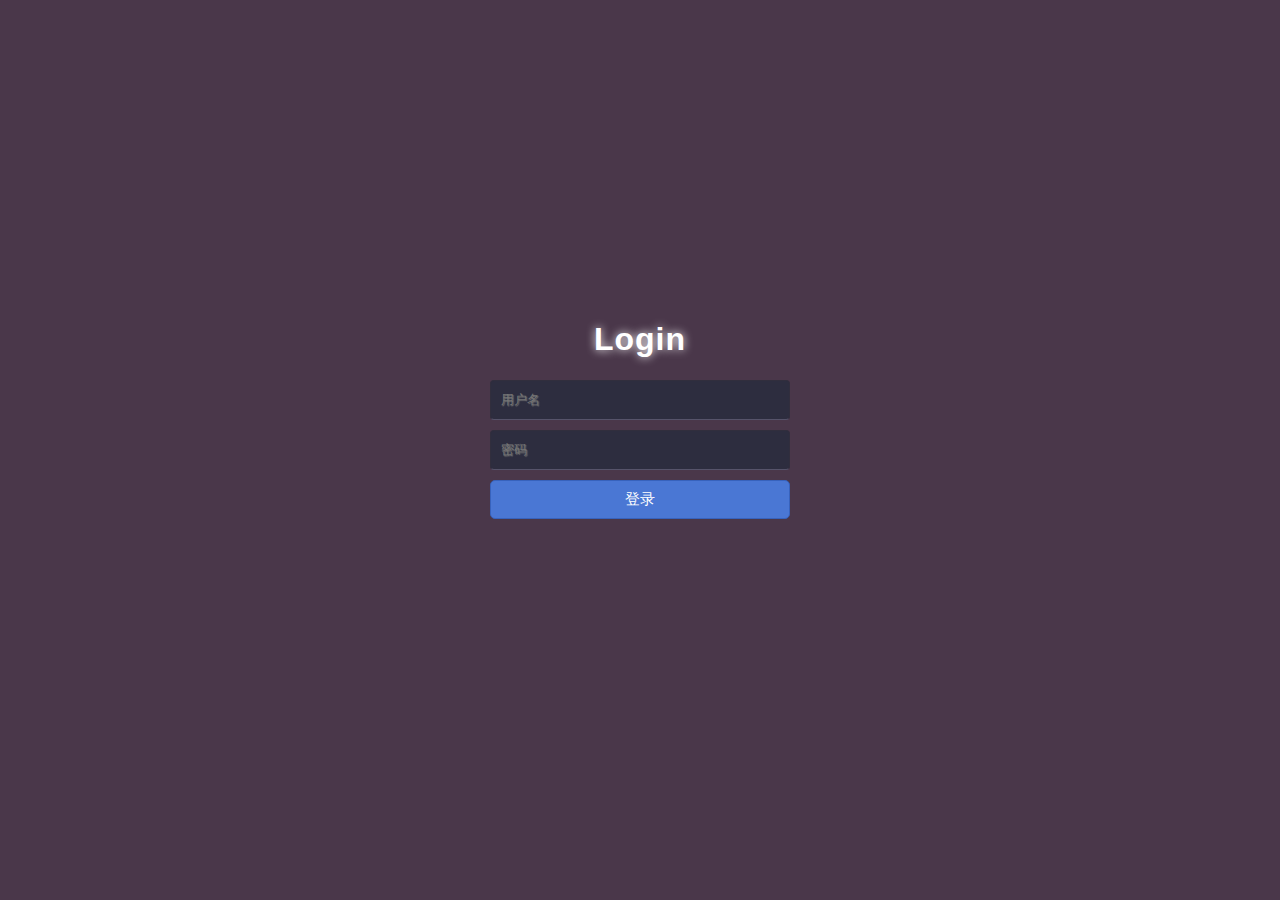
==== Game/Login.html @ 98508c58 "Login add" ====
<!DOCTYPE HTML>
<html>
<head>
<title>登陆页面</title>
<meta http-equiv="content-type" content="text/html" charset="utf-8" />
 <link rel="stylesheet" type="text/css" href="Login.css"/>  
<script language="javascript" type="text/javascript">
function re()
{
var username=document.getElementById("username");
var pass=document.getElementById("password");
if(username.value=="")
{
alert("请输入用户名");
username.focus();
return ;
}
   else  if(pass.value=="")
{
alert("请输入密码");
return;
}
   else  if((username.value=="crt")&&(pass.value=="123456"))
{
   
   //alert("登录成功，即将跳转");
   window.location.href="FKGame.html";
   //window.open('FKGame.html');
   //frm.submit();
   //document.getElementById('totalSecond').textContent = --second; 
   //if (second < 0) location.href = 'FKGame.html'; 
	
}
  else
{
alert("false and again");
return;
          }
return true;
}


</script>
</head>

<body>  
    <div id="login">  
        <h1>Login</h1>  
        <form method="post">  
            <input type="text" required="required" placeholder="用户名" name="username" id="username"></input>  
            <input type="password" required="required" placeholder="密码" name="password" id="password"></input>  
            <button class="but" type="button" onclick="re();">登录</button>
        </form>  
    </div>  
</body>  



<!--<body>
<form name="form" action="0.html" method="post">
  <table>
    <tr align=center>
      <td>请输入用户名：</td>
      <td><input type="text" name="username"  id="username"></td>
    </tr>
    <tr align=center>
      <td>请输入密码：</td>
      <td><input type="password" name="password" id="password"></td>
    </tr>
    <tr align=center>
      <td colspan="2">
      <input type="button" value="登 录" onclick="re();"/>
        <input type="reset" value="重 置"/></td>
    </tr>
  </table>
</form>
</body>
</html>
---- Game/Login.css ----
@charset "utf-8";
html{   
    width: 100%;   
    height: 100%;   
    overflow: hidden;   
    font-style: sans-serif;   
}   
body{   
    width: 100%;   
    height: 100%;   
    font-family: 'Open Sans',sans-serif;   
    margin: 0;   
    background-color: #4A374A;   
}   
#login{   
    position: absolute;   
    top: 50%;   
    left:50%;   
    margin: -150px 0 0 -150px;   
    width: 300px;   
    height: 300px;   
}   
#login h1{   
    color: #fff;   
    text-shadow:0 0 10px;   
    letter-spacing: 1px;   
    text-align: center;   
}   
h1{   
    font-size: 2em;   
    margin: 0.67em 0;   
}   
input{   
    width: 278px;   
    height: 18px;   
    margin-bottom: 10px;   
    outline: none;   
    padding: 10px;   
    font-size: 13px;   
    color: #fff;   
    text-shadow:1px 1px 1px;   
    border-top: 1px solid #312E3D;   
    border-left: 1px solid #312E3D;   
    border-right: 1px solid #312E3D;   
    border-bottom: 1px solid #56536A;   
    border-radius: 4px;   
    background-color: #2D2D3F;   
}   
.but{   
    width: 300px;   
    min-height: 20px;   
    display: block;   
    background-color: #4a77d4;   
    border: 1px solid #3762bc;   
    color: #fff;   
    padding: 9px 14px;   
    font-size: 15px;   
    line-height: normal;   
    border-radius: 5px;   
    margin: 0;   
}  /* CSS Document */
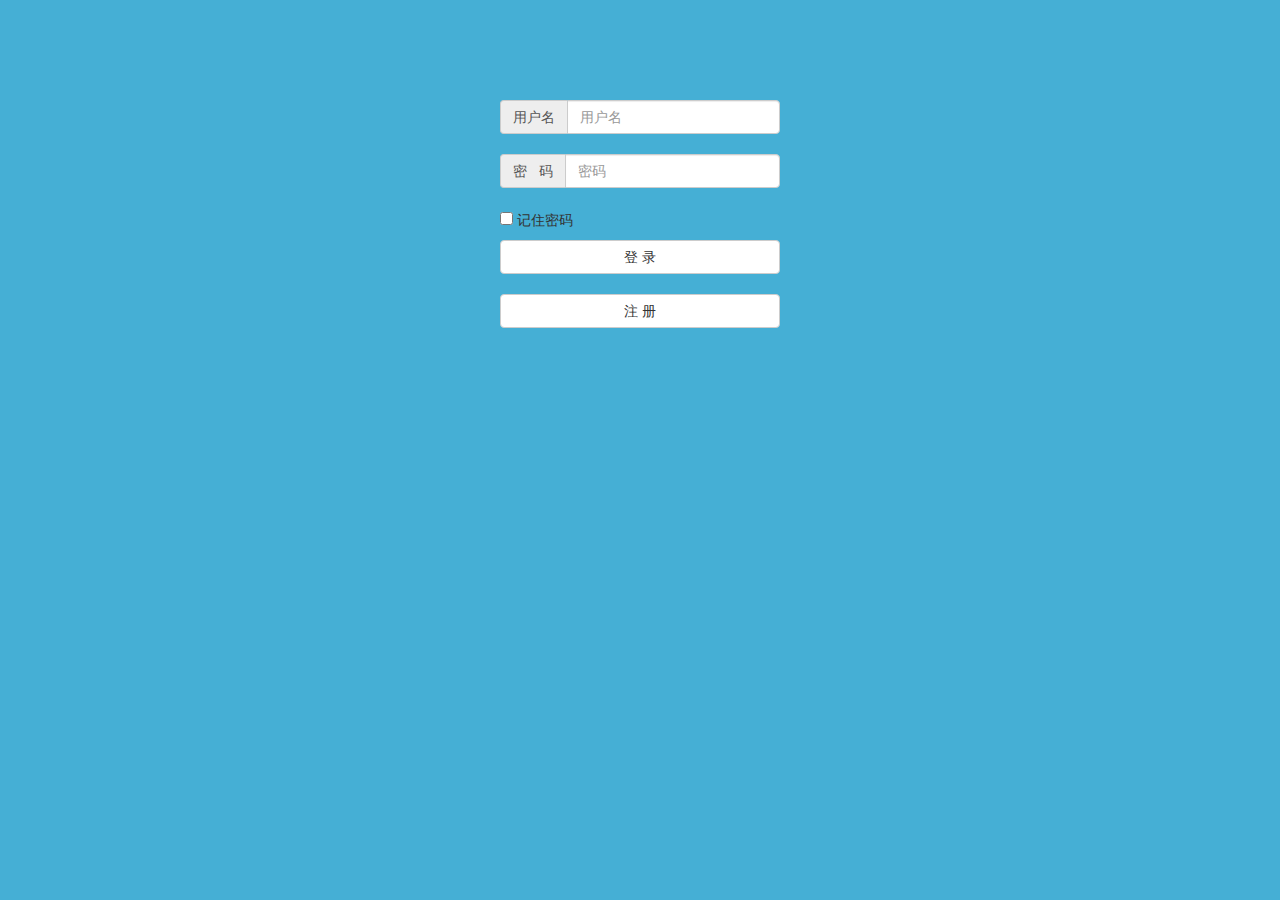
==== commit 1a2aad12: "perfect css" ====
--- a/Game/Login.html
+++ b/Game/Login.html
@@ -1,78 +1,76 @@
-<!DOCTYPE HTML>
-<html>
+<!doctype html>
+<html lang="en">
 <head>
-<title>登陆页面</title>
-<meta http-equiv="content-type" content="text/html" charset="utf-8" />
- <link rel="stylesheet" type="text/css" href="Login.css"/>  
-<script language="javascript" type="text/javascript">
-function re()
-{
-var username=document.getElementById("username");
-var pass=document.getElementById("password");
-if(username.value=="")
-{
-alert("请输入用户名");
-username.focus();
-return ;
-}
-   else  if(pass.value=="")
-{
-alert("请输入密码");
-return;
-}
-   else  if((username.value=="crt")&&(pass.value=="123456"))
-{
-   
-   //alert("登录成功，即将跳转");
-   window.location.href="FKGame.html";
-   //window.open('FKGame.html');
-   //frm.submit();
-   //document.getElementById('totalSecond').textContent = --second; 
-   //if (second < 0) location.href = 'FKGame.html'; 
-	
-}
-  else
-{
-alert("false and again");
-return;
-          }
-return true;
-}
+    <link rel="stylesheet" href="./css/bootstrap.min.css">
+    <style>
+        body {
+            margin-left: auto;
+            margin-right: auto;
+            margin-TOP: 100PX;
+            width: 20em;
+			background-color:#45AFD5;
+        }
+    </style>
+</head>
+
+<body>
+    <div class="input-group">
+        <span class="input-group-addon" id="basic-addon1">用户名</span>
+        <input id="user" type="text" class="form-control" placeholder="用户名" aria-describedby="basic-addon1">
+    </div>
+    <br>
+    <!--下面是密码输入框-->
+    <div class="input-group">
+        <span class="input-group-addon" id="basic-addon1">密&nbsp;&nbsp;&nbsp;码</span>
+        <input id="password" type="password" class="form-control" placeholder="密码" aria-describedby="basic-addon1">
+    </div>
+    <br>
+    <p><input type="checkbox" id="checkbox"> 记住密码</p>
+    <!--下面是登陆按钮,包括颜色控制-->
+    <button id="login" type="button" style="width:280px;" class="btn btn-default">登 录</button>
+    <br>
+    <br>
+    <!--下面是注册按钮,包括颜色控制-->
+    <button onclick="registered()" type="registered" style="width:280px;" class="btn btn-default">注 册</button>
+</body>
+
+<script src="http://libs.baidu.com/jquery/2.0.0/jquery.min.js"></script>
+<script>
+    function registered() {
+            window.location.href = 'registered.html';
+        }
+        
+    $(function () {
+        $("#login").click(function () {
+            if ($("#user").val().length == 0){
+                return alert("请输入内容!");
+            }
+            if ($("#password").val().length == 0){
+                return alert("请输入密码!");
+            }
+        
+            $.ajax({
+                url:"http://localhost:7070/login",
+                type:"POST",
+                data:{
+                    username:$("#user").val(),
+                    password:$("#password").val()
+                },
+                success:function (res) {
+                if(res =="登录成功!"){
+                    window.location.href='./FKGame.html';
+                }
+                else
+                    alert(res);
+                },
+                error:function (err) {
+                console.log(err);
+                }
+            })
+    
+        })
+    });
+</script>
 
 
-</script>
-</head>
-
-<body>  
-    <div id="login">  
-        <h1>Login</h1>  
-        <form method="post">  
-            <input type="text" required="required" placeholder="用户名" name="username" id="username"></input>  
-            <input type="password" required="required" placeholder="密码" name="password" id="password"></input>  
-            <button class="but" type="button" onclick="re();">登录</button>
-        </form>  
-    </div>  
-</body>  
-
-
-
-<!--<body>
-<form name="form" action="0.html" method="post">
-  <table>
-    <tr align=center>
-      <td>请输入用户名：</td>
-      <td><input type="text" name="username"  id="username"></td>
-    </tr>
-    <tr align=center>
-      <td>请输入密码：</td>
-      <td><input type="password" name="password" id="password"></td>
-    </tr>
-    <tr align=center>
-      <td colspan="2">
-      <input type="button" value="登 录" onclick="re();"/>
-        <input type="reset" value="重 置"/></td>
-    </tr>
-  </table>
-</form>
-</body>
 </html>